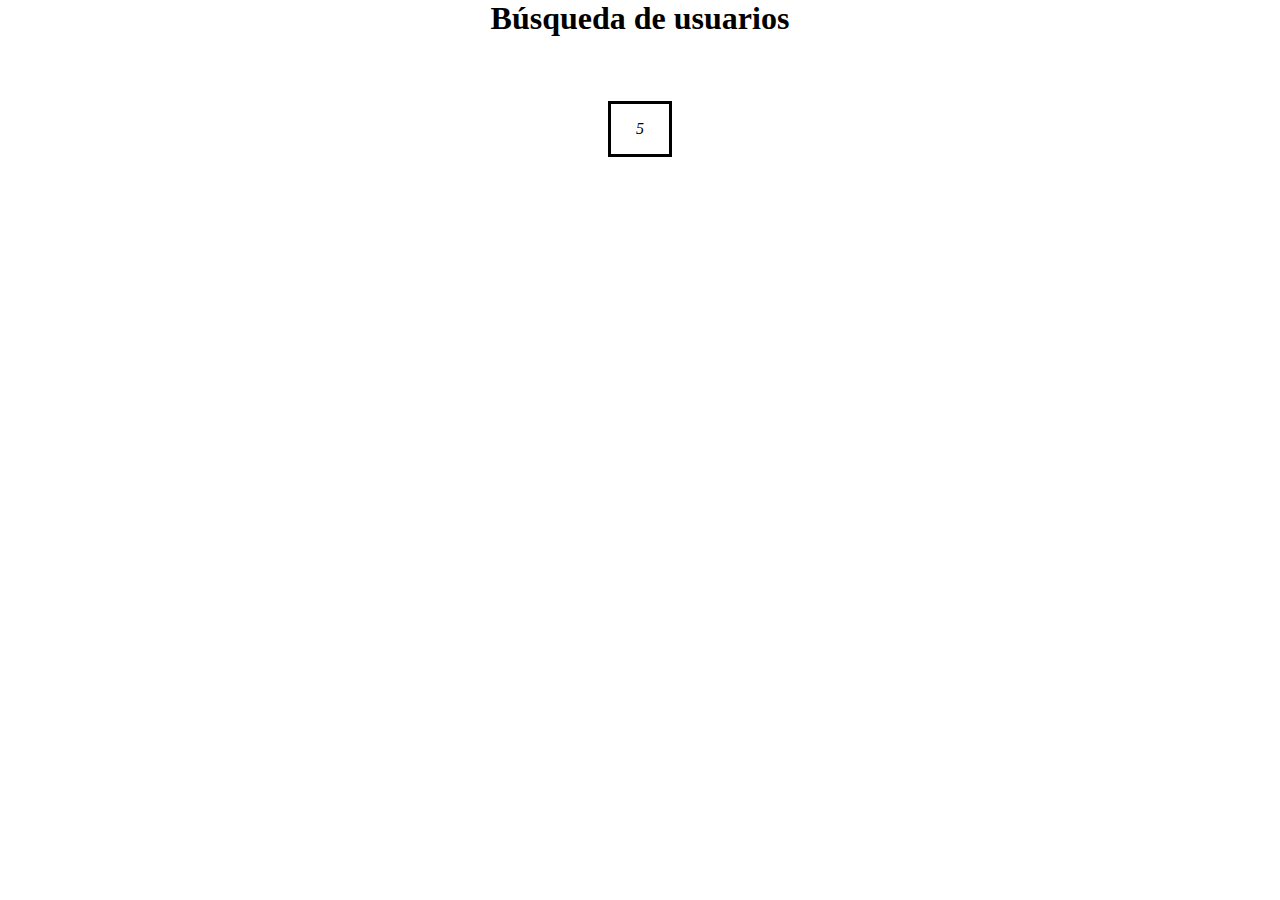
==== entrega-02/index.html @ 45c1c945 "Entrega-02-pendientes" ====
<!DOCTYPE html>
<html lang="en">
<head>
    <meta charset="UTF-8">
    <meta name="viewport" content="width=device-width, initial-scale=1.0">
    <title>Document</title>
    <link rel="stylesheet" href="./style.css">
</head>
<body>
     <h1>Búsqueda de usuarios</h1>

     <div id="contador"></div>

    <script src="./main.js"> </script>
</body>
</html>
---- entrega-02/style.css ----
* {
    margin: 0;
    padding: 0;
    box-sizing: border-box;

}

body {
    display: flex;
    flex-direction: column;
    align-items: center;
}

h1 {
 width: 50%;
 height: auto;
 text-align: center;

}
.counter {
    border: solid black;
    font-style: italic;
    text-align: center;
    width: 4rem;
    height: auto;
    margin: 4rem;
    padding: 1rem;


}
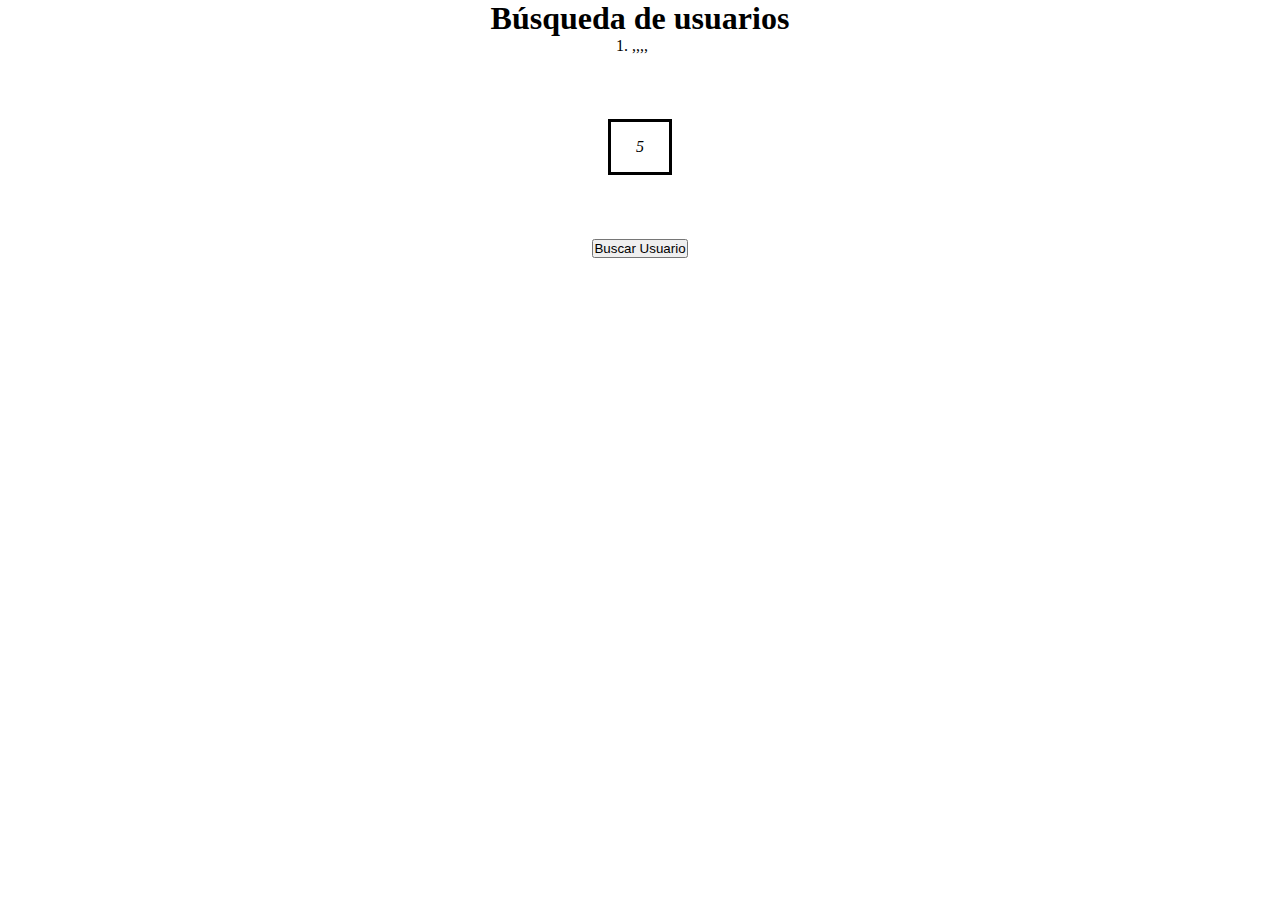
==== commit f369ebd5: "entrega-02" ====
--- a/entrega-02/index.html
+++ b/entrega-02/index.html
@@ -9,7 +9,11 @@
 <body>
      <h1>Búsqueda de usuarios</h1>
 
+    <ol id="list"> </ol>
+
      <div id="contador"></div>
+
+     <div id="boton"></div>
 
     <script src="./main.js"> </script>
 </body>
